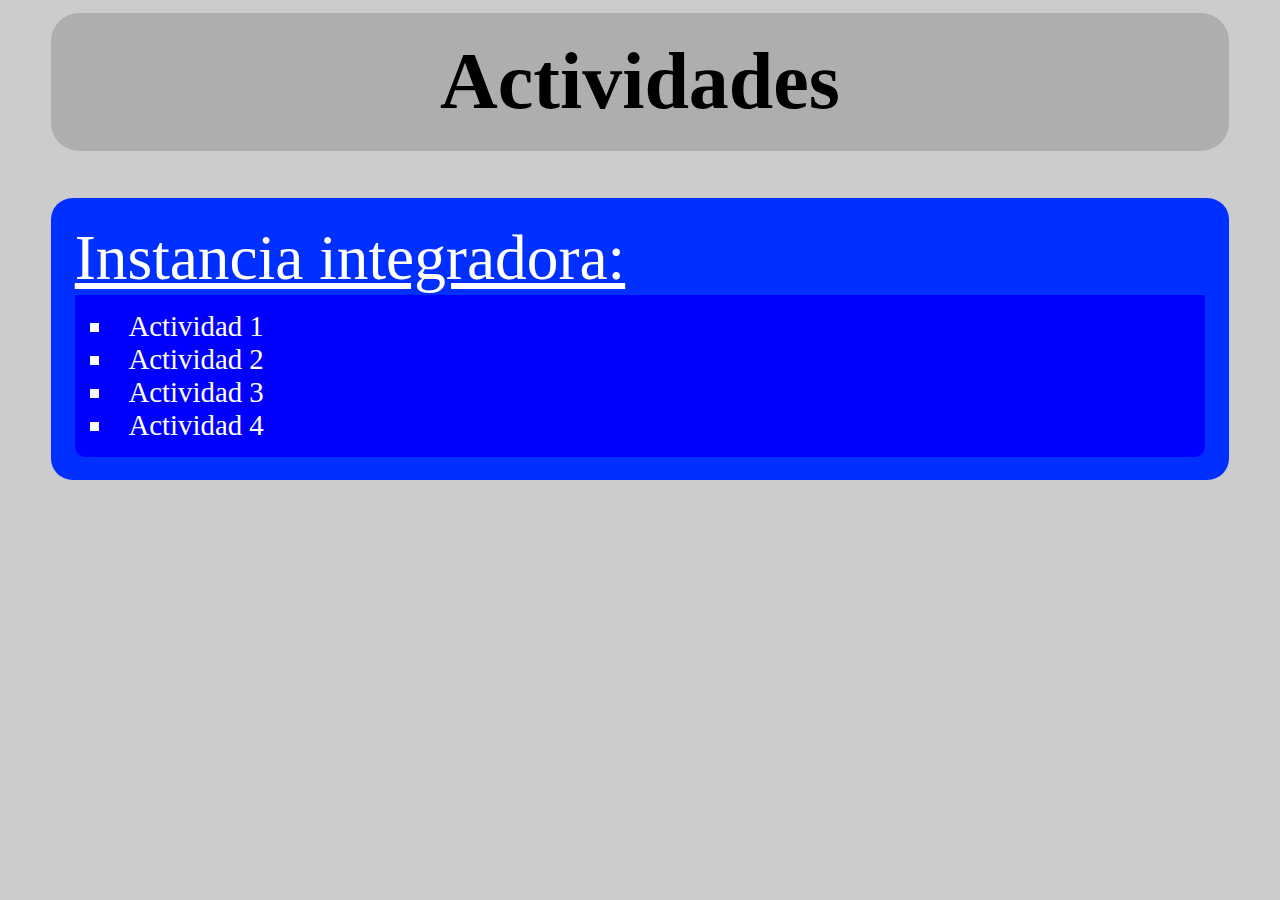
==== actividades.html @ c92b358d "Primer commit" ====
<!DOCTYPE html>
<html lang="en" dir="ltr">
  <head>
    <meta charset="utf-8">
    <title>Actividades</title>
      <link rel="shortcut icon" href="img/logos/logo38x25.png" />

    <style>
      *{
        margin: 0; padding: 0;
      }
      body{
        margin: 1% 4%;
        background-color: #ccc;
      }
      h1{
        background-color: #aeaeae;
        text-align: center;
        border-radius: .35em;
        padding: 2%;
        font-size: 5em;
      }
      div{
        margin-top: 4%;
        background-color: #0030ff;
        font-size: 1.8em;
        border-radius: .75em;
        padding: 2%;
        color: white;
      }
      p{
        font-size: 2.2em;
        text-decoration: underline;
      }
      ul{
        background-color: #0000ff;
        border-radius: 0 0 .35em .35em;
        padding: 15px;
        bo
      }
      li{
        list-style-position: inside;
        list-style-type: square;
      }
    </style>
  </head>
  <body>
    <h1>Actividades</h1>
    <div>
      <p>Instancia integradora:</p>
      <ul>
        <li>Actividad 1</li>
        <li>Actividad 2</li>
        <li>Actividad 3</li>
        <li>Actividad 4</li>
      </ul>
    </div>
  </body>
</html>
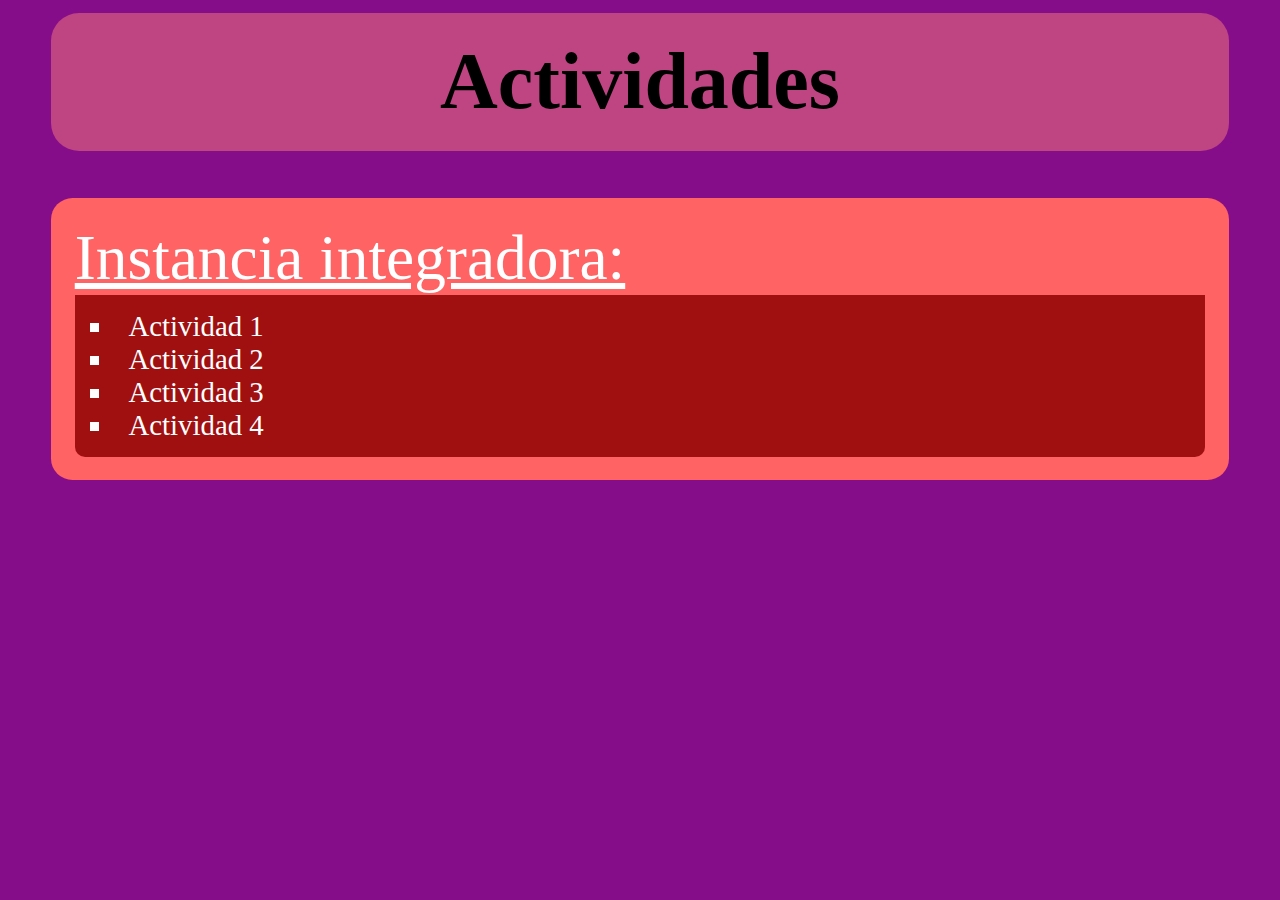
==== commit a753dae0: "cuarto commit" ====
--- a/actividades.html
+++ b/actividades.html
@@ -11,10 +11,10 @@
       }
       body{
         margin: 1% 4%;
-        background-color: #ccc;
+        background-color: rgb(133, 13, 137);
       }
       h1{
-        background-color: #aeaeae;
+        background-color: rgb(190, 68, 130);
         text-align: center;
         border-radius: .35em;
         padding: 2%;
@@ -22,7 +22,7 @@
       }
       div{
         margin-top: 4%;
-        background-color: #0030ff;
+        background-color: rgb(255, 99, 99);
         font-size: 1.8em;
         border-radius: .75em;
         padding: 2%;
@@ -33,7 +33,7 @@
         text-decoration: underline;
       }
       ul{
-        background-color: #0000ff;
+        background-color: rgb(160, 16, 16);
         border-radius: 0 0 .35em .35em;
         padding: 15px;
         bo
